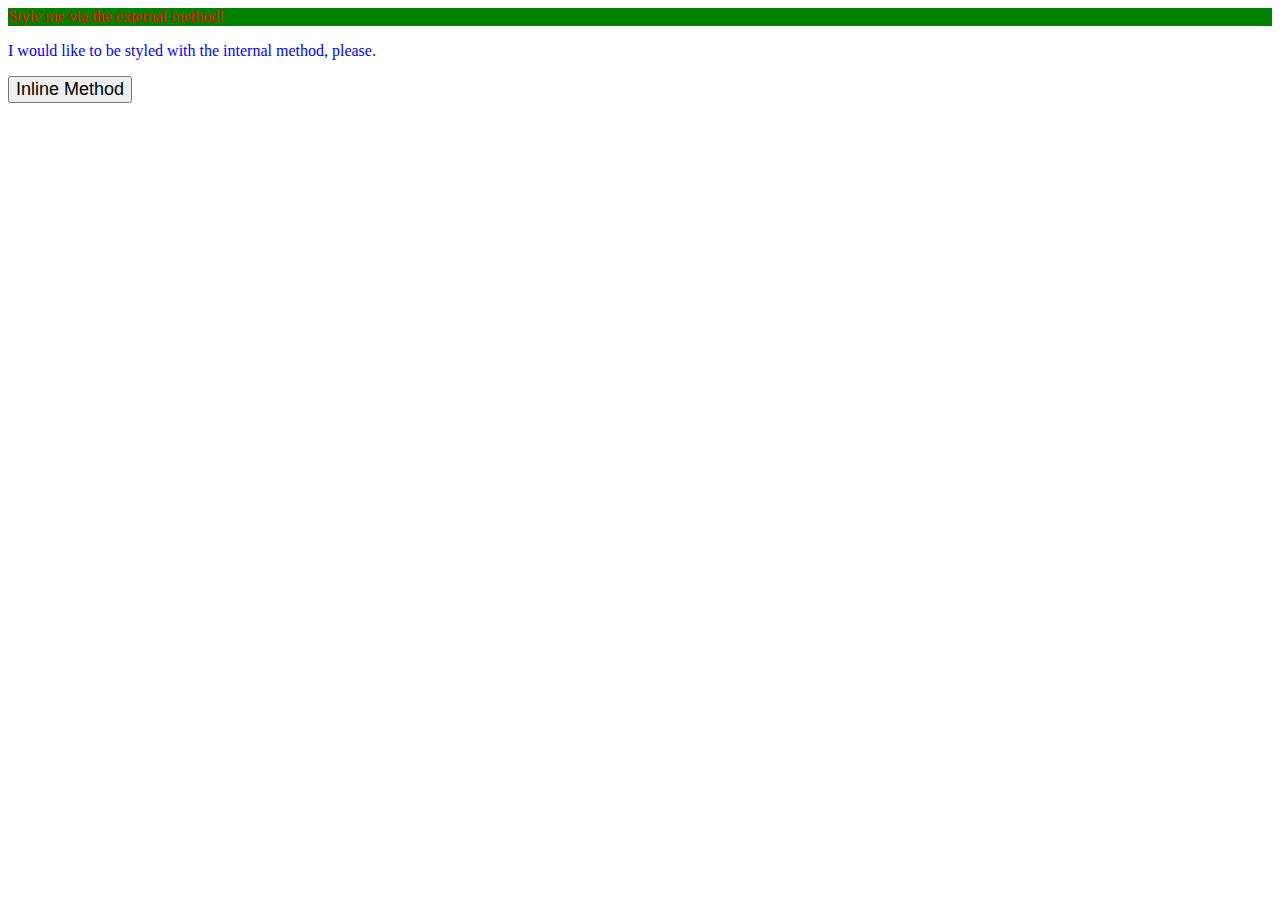
==== foundations/01-css-methods/index.html @ f47a14dc "Finish testing css" ====
<!DOCTYPE html>
<html lang="en">
  <head>
    <meta charset="UTF-8">
    <meta http-equiv="X-UA-Compatible" content="IE=edge">
    <meta name="viewport" content="width=device-width, initial-scale=1.0">
    <link rel="stylesheet" href="styles.css">
    <title>Methods for Adding CSS</title>
  </head>
  <body>
    <div>Style me via the external method!</div>
    <p>I would like to be styled with the internal method, please.</p>
    <button style=font-size:large>Inline Method</button>
  </body>
  <style>p{color: blue;}</style>
</html>
---- foundations/01-css-methods/styles.css ----
div{
    color: red;
    background: green;
    
}
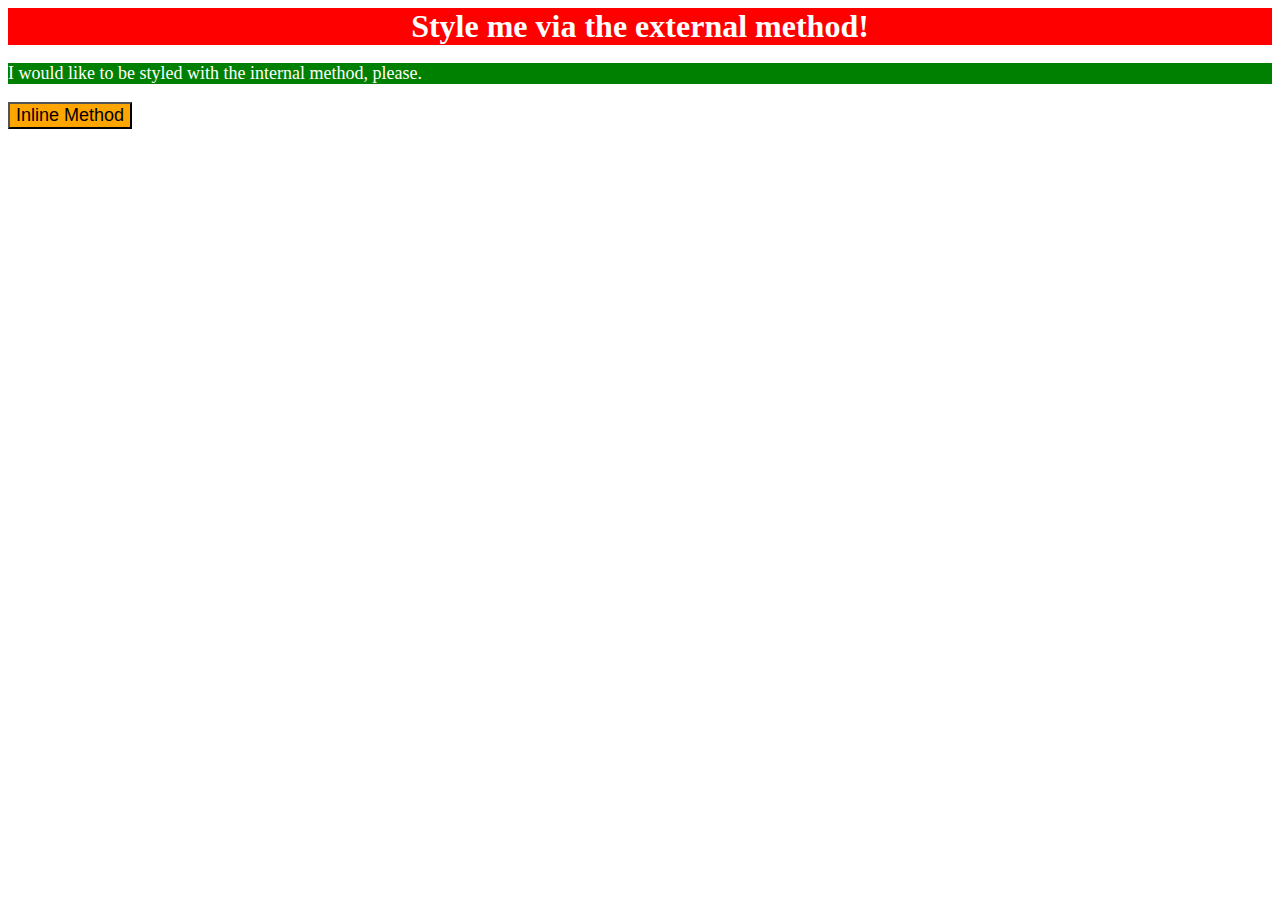
==== commit 19adc9fb: "Revise first and second exercises" ====
--- a/foundations/01-css-methods/index.html
+++ b/foundations/01-css-methods/index.html
@@ -10,7 +10,7 @@
   <body>
     <div>Style me via the external method!</div>
     <p>I would like to be styled with the internal method, please.</p>
-    <button style=font-size:large>Inline Method</button>
+    <button style="background-color:orange;font-size:18px;">Inline Method</button>
   </body>
-  <style>p{color: blue;}</style>
+  <style>p{background-color: green; color: white; font-size: 18px;}</style>
 </html>--- a/foundations/01-css-methods/styles.css
+++ b/foundations/01-css-methods/styles.css
@@ -1,5 +1,8 @@
 div{
-    color: red;
-    background: green;
+    color: white;
+    background: red;
+    font-size: 32px;
+    text-align: center;
+    font-weight: bold;
     
 }